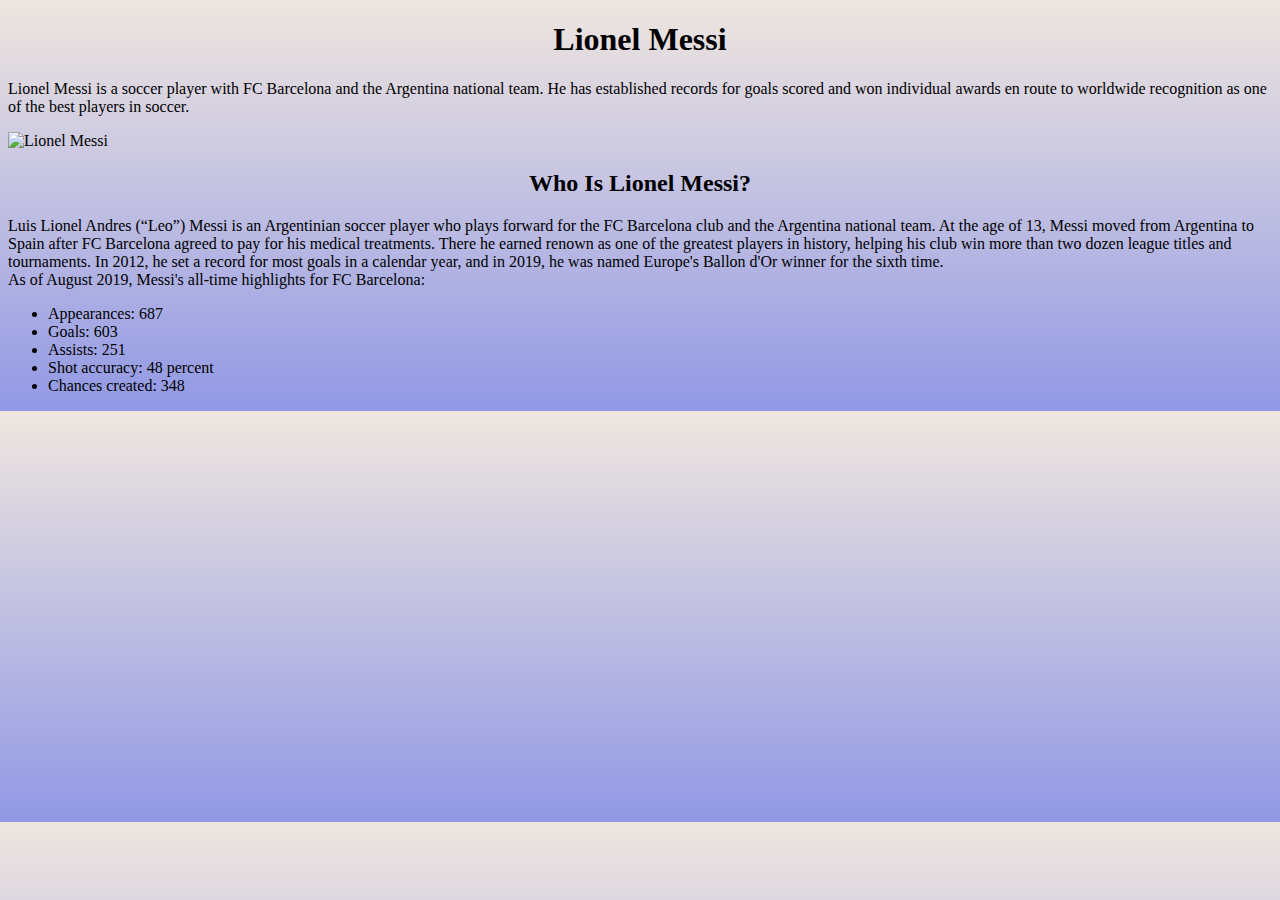
==== classwork_1/index.html @ 99150d94 "classwork_1" ====
<!doctype html>
<html lang="en">
<head>
    <meta charset="UTF-8">
    <meta name="viewport"
          content="width=device-width, user-scalable=no, initial-scale=1.0, maximum-scale=1.0, minimum-scale=1.0">
    <meta http-equiv="X-UA-Compatible" content="ie=edge">
    <title>Classwork 1</title>
    <link rel="stylesheet" href="main.css">
</head>
<body>
<h1 class="position-center">Lionel Messi</h1>
<p>
    Lionel Messi is a soccer player with FC Barcelona and the Argentina national team. He has established records for
    goals scored and won individual awards en route to worldwide recognition as one of the best players in soccer.
</p>
<img class="img-center"
     src="https://www.biography.com/.image/ar_1:1%2Cc_fill%2Ccs_srgb%2Cg_face%2Cq_auto:good%2Cw_300/MTc5OTcxMjMwMjM1ODk0OTA2/gettyimages-972635212.jpg"
     alt="Lionel Messi">
<h2 class="position-center">Who Is Lionel Messi?</h2>
<p>
    Luis Lionel Andres (“Leo”) Messi is an Argentinian soccer player who plays forward for the FC Barcelona club and the
    Argentina national team. At the age of 13, Messi moved from Argentina to Spain after FC Barcelona agreed to pay for
    his medical treatments.

    There he earned renown as one of the greatest players in history, helping his club win more than two dozen league
    titles and tournaments. In 2012, he set a record for most goals in a calendar year, and in 2019, he was named
    Europe's Ballon d'Or winner for the sixth time.
    <br>
    As of August 2019, Messi's all-time highlights for FC Barcelona:
</p>
<ul>
    <li>Appearances: 687</li>
    <li>Goals: 603</li>
    <li>Assists: 251</li>
    <li>Shot accuracy: 48 percent</li>
    <li>Chances created: 348</li>
</ul>
</body>
</html>
---- classwork_1/main.css ----
body{
    background: linear-gradient(#efe6df, #9198e5);
}

.position-center{
    display: flex;
    align-items: center;
    justify-content: center;
}

.img-center {
    display: block;
    margin-left: auto;
    margin-right: auto;
}
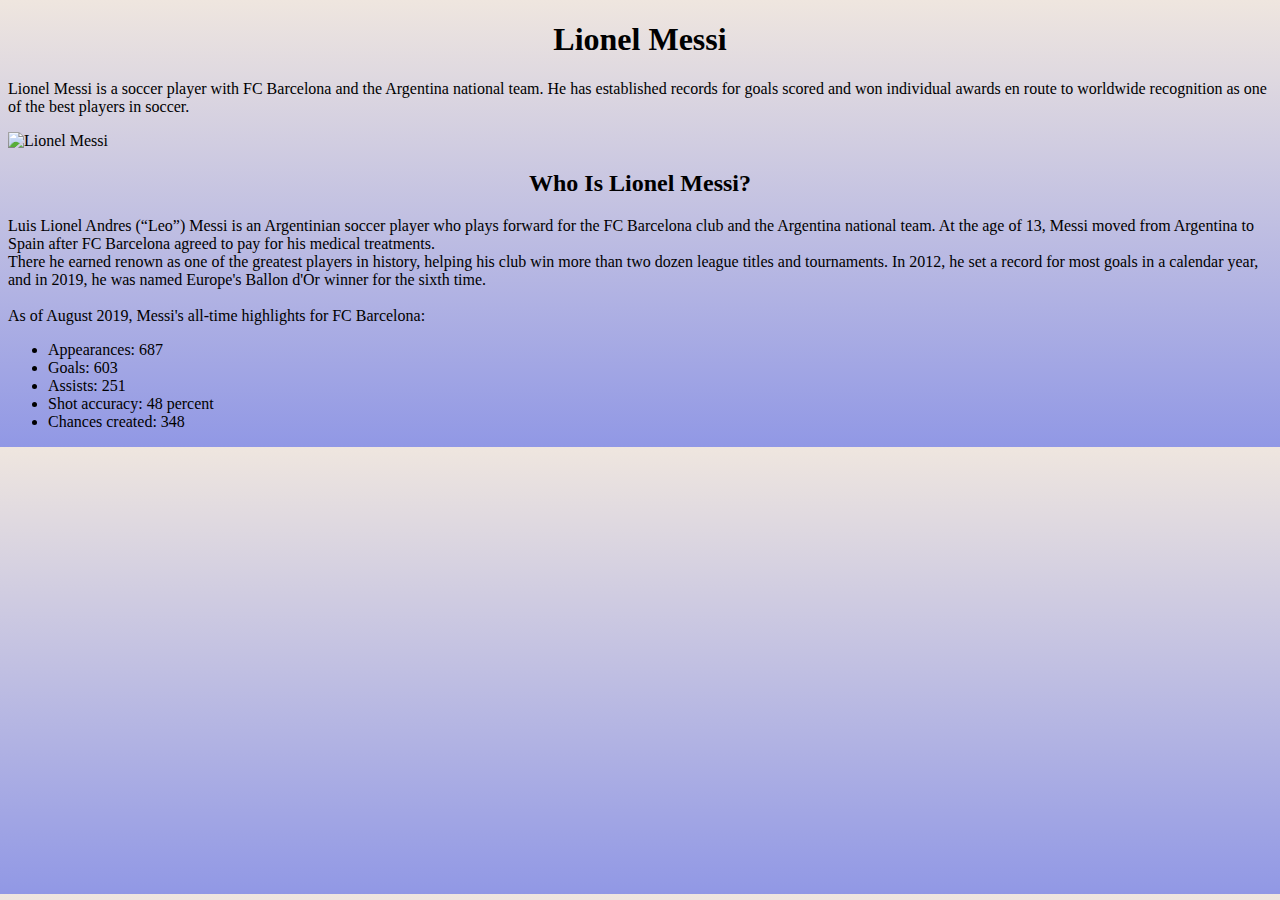
==== commit f3db8c00: "classwork_1" ====
--- a/classwork_1/index.html
+++ b/classwork_1/index.html
@@ -22,10 +22,11 @@
     Luis Lionel Andres (“Leo”) Messi is an Argentinian soccer player who plays forward for the FC Barcelona club and the
     Argentina national team. At the age of 13, Messi moved from Argentina to Spain after FC Barcelona agreed to pay for
     his medical treatments.
-
+    <br>
     There he earned renown as one of the greatest players in history, helping his club win more than two dozen league
     titles and tournaments. In 2012, he set a record for most goals in a calendar year, and in 2019, he was named
     Europe's Ballon d'Or winner for the sixth time.
+    <br>
     <br>
     As of August 2019, Messi's all-time highlights for FC Barcelona:
 </p>
